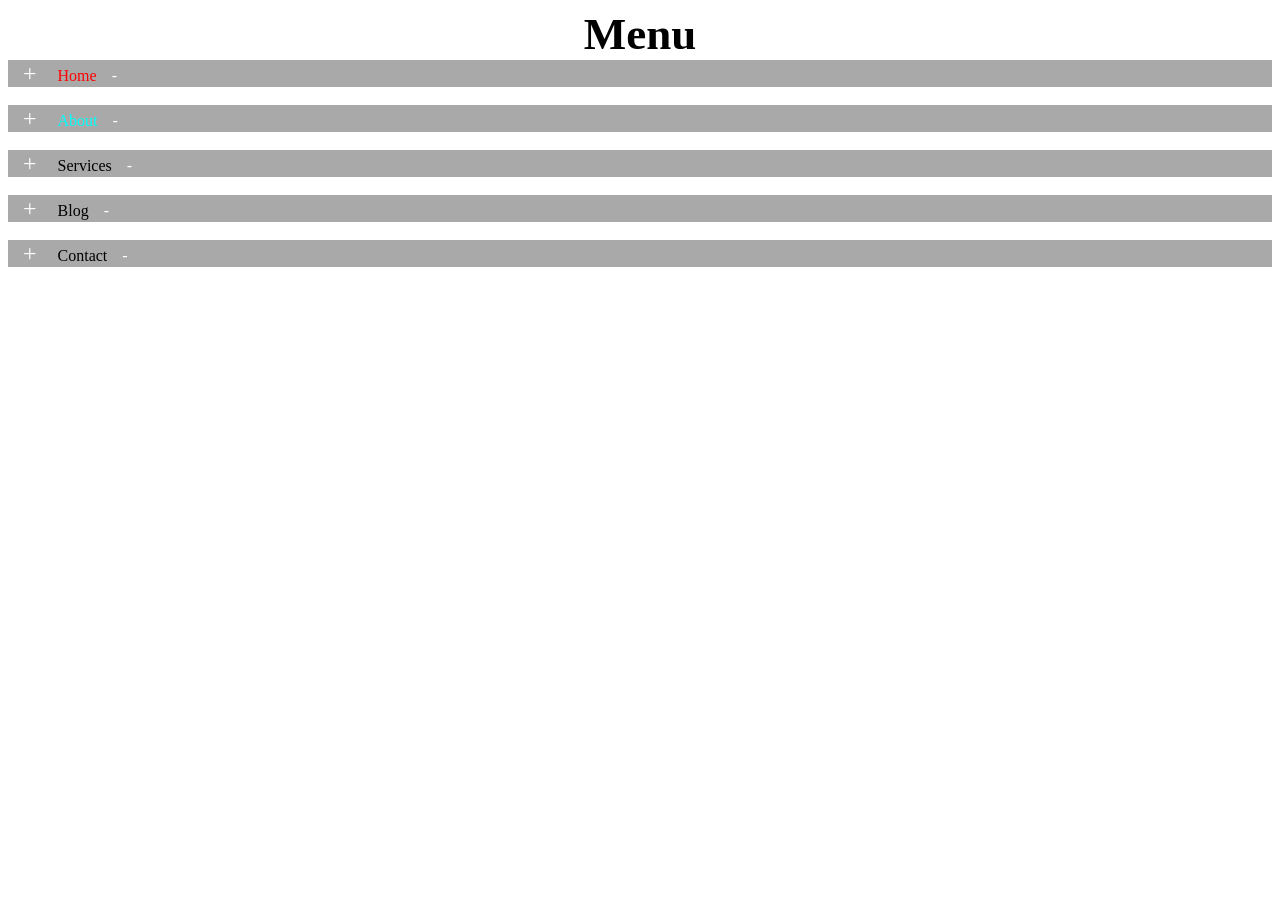
==== btvn3/btvn3.html @ 388dd39a "first commit" ====
<html lang="en">
<head>
    <meta charset="UTF-8">
    <meta name="viewport" content="width=device-width, initial-scale=1.0">
    <title>Document</title>
    <link rel="stylesheet" href="btvn3.css">
</head>
<body>
    <div class="a1">
    <strong> Menu</strong>
    </div>
  <div class="ab">
    <ul class="ac">
    <li>Home</li>
    <br>
    <li>About</li>
    <br>
    <li>Services</li>
    <br>
    <li>Blog</li>
    <br>
    <li>Contact</li>
   </ul>
   </div>
</body>
</html>
---- btvn3/btvn3.css ----
.a1{
            font-size: 45px;
            text-align: center;
        }

.ac{
    font-size: larger
    list-style-type:none;
    padding:0;
    margin:0;        
}
li:nth-child(1){
background-color: darkgray;
color: red;
}
li:nth-child(3){
background-color: darkgray;
color:aqua
}
li:nth-child(5){
background-color: darkgray;}
li:nth-child(7){
background-color: darkgrey;}
li:nth-child(9){
background-color: darkgrey;}
li:nth-child(1):hover{
    background: orange;
}
li:nth-child(3):hover{
    background: orange;
}
li:nth-child(5):hover{
    background: orange;
}
li:nth-child(7):hover{
    background: orange;
}
li:nth-child(9):hover{
    background: orange;
}
.ac li::before{
  content: "+ ";
  color: white; 
  font-size: 1.5em;
  margin-left:15px;
  margin-right: 15px;
}
.ac li::after{
  content: "-";
  color: white; 
  font-size: 1em;
  margin-left:15px;
  margin-right: 15px;
}
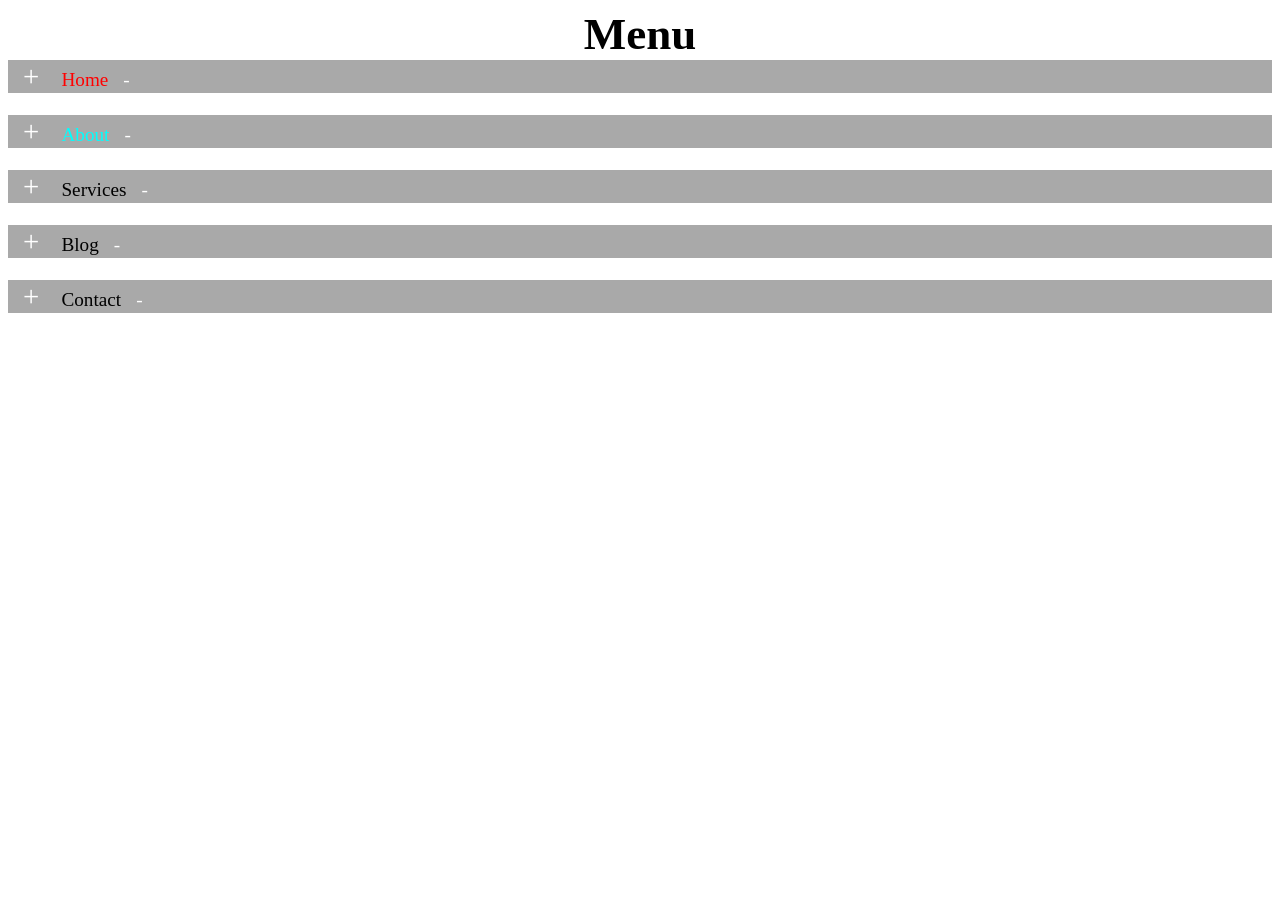
==== commit 1dfdd614: "first commit" ====
--- a/btvn3/btvn3.html
+++ b/btvn3/btvn3.html
@@ -1,26 +1,29 @@
 <html lang="en">
+
 <head>
-    <meta charset="UTF-8">
-    <meta name="viewport" content="width=device-width, initial-scale=1.0">
-    <title>Document</title>
-    <link rel="stylesheet" href="btvn3.css">
+  <meta charset="UTF-8">
+  <meta name="viewport" content="width=device-width, initial-scale=1.0">
+  <title>Document</title>
+  <link rel="stylesheet" href="btvn3.css">
 </head>
+
 <body>
-    <div class="a1">
+  <div class="a1">
     <strong> Menu</strong>
-    </div>
+  </div>
   <div class="ab">
     <ul class="ac">
-    <li>Home</li>
-    <br>
-    <li>About</li>
-    <br>
-    <li>Services</li>
-    <br>
-    <li>Blog</li>
-    <br>
-    <li>Contact</li>
-   </ul>
-   </div>
+      <li>Home</li>
+      <br>
+      <li>About</li>
+      <br>
+      <li>Services</li>
+      <br>
+      <li>Blog</li>
+      <br>
+      <li>Contact</li>
+    </ul>
+  </div>
 </body>
+
 </html>
--- a/btvn3/btvn3.css
+++ b/btvn3/btvn3.css
@@ -1,54 +1,69 @@
- .a1{
-            font-size: 45px;
-            text-align: center;
-        }
+ .a1 {
+     font-size: 45px;
+     text-align: center;
+ }
 
-.ac{
-    font-size: larger
-    list-style-type:none;
-    padding:0;
-    margin:0;        
-}
-li:nth-child(1){
-background-color: darkgray;
-color: red;
-}
-li:nth-child(3){
-background-color: darkgray;
-color:aqua
-}
-li:nth-child(5){
-background-color: darkgray;}
-li:nth-child(7){
-background-color: darkgrey;}
-li:nth-child(9){
-background-color: darkgrey;}
-li:nth-child(1):hover{
-    background: orange;
-}
-li:nth-child(3):hover{
-    background: orange;
-}
-li:nth-child(5):hover{
-    background: orange;
-}
-li:nth-child(7):hover{
-    background: orange;
-}
-li:nth-child(9):hover{
-    background: orange;
-}
-.ac li::before{
-  content: "+ ";
-  color: white; 
-  font-size: 1.5em;
-  margin-left:15px;
-  margin-right: 15px;
-}
-.ac li::after{
-  content: "-";
-  color: white; 
-  font-size: 1em;
-  margin-left:15px;
-  margin-right: 15px;
-}+ .ac {
+     font-size: larger;
+     list-style: none;
+     padding: 0;
+     margin: 0px;
+ }
+
+ li:nth-child(1) {
+     background-color: darkgray;
+     color: red;
+ }
+
+ li:nth-child(3) {
+     background-color: darkgray;
+     color: aqua
+ }
+
+ li:nth-child(5) {
+     background-color: darkgray;
+ }
+
+ li:nth-child(7) {
+     background-color: darkgrey;
+ }
+
+ li:nth-child(9) {
+     background-color: darkgrey;
+ }
+
+ li:nth-child(1):hover {
+     background: orange;
+ }
+
+ li:nth-child(3):hover {
+     background: orange;
+ }
+
+ li:nth-child(5):hover {
+     background: orange;
+ }
+
+ li:nth-child(7):hover {
+     background: orange;
+ }
+
+ li:nth-child(9):hover {
+     background: orange;
+ }
+
+ .ac li::before {
+     content: "+ ";
+     color: white;
+     font-size: 1.5em;
+     margin-left: 15px;
+     margin-right: 15px;
+ }
+
+ .ac li::after {
+     content: "-";
+     color: white;
+     font-size: 1em;
+     margin-left: 15px;
+     margin-right: 15px;
+ }
